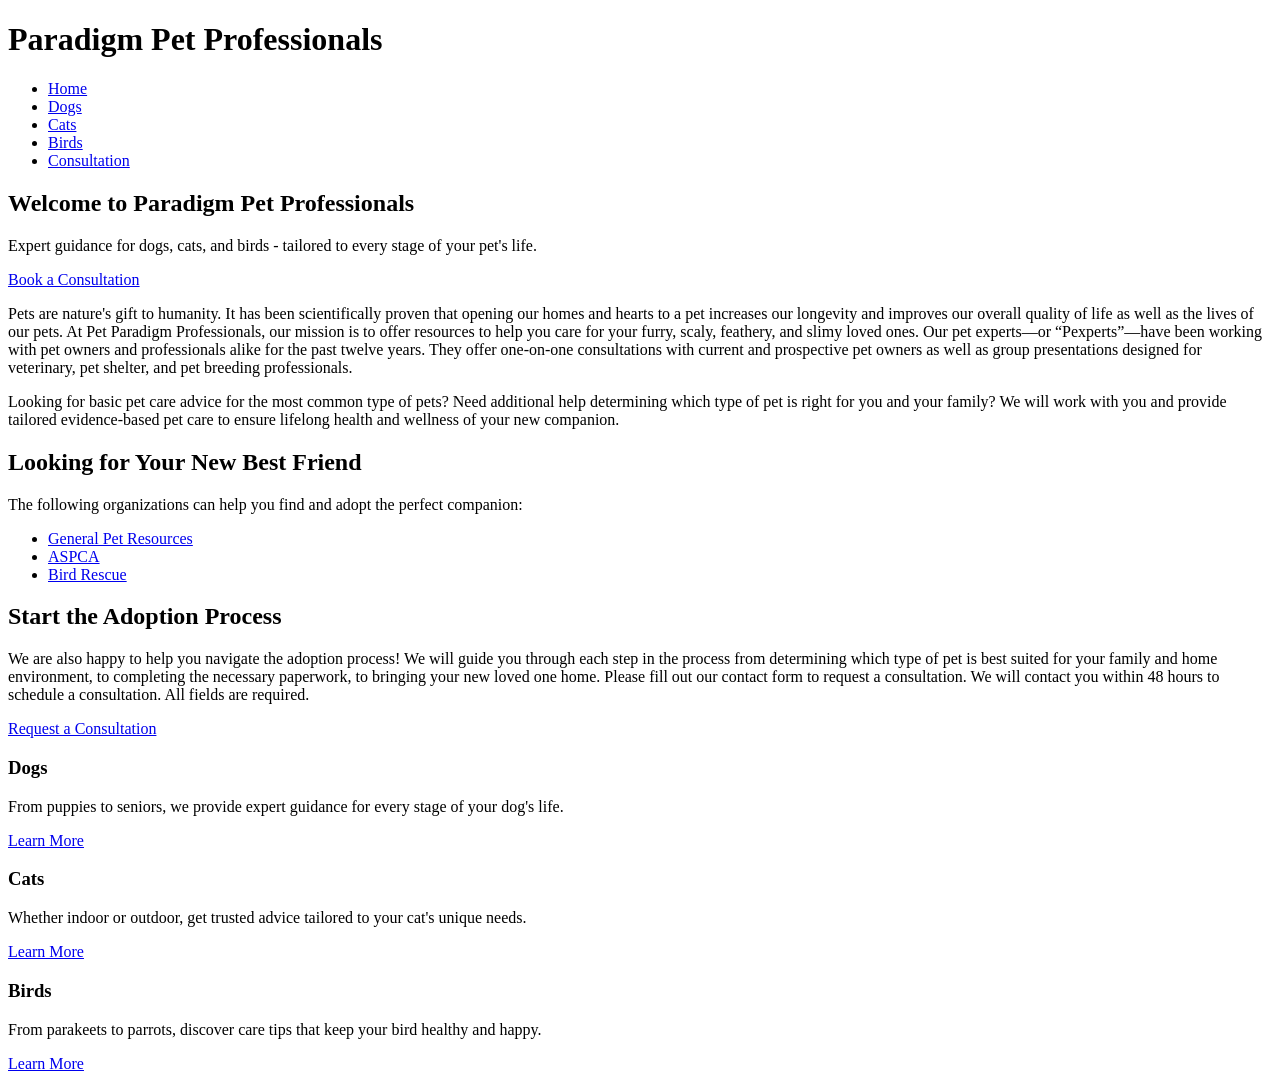
==== index.html @ e7288587 "index.html complete" ====
<!DOCTYPE html>
<html lang="en">
<head>
    <meta charset="UTF-8">
    <meta name="viewport" content="width=device-width, initial-scale=1.0">
    <title>Paradigm Pet Professionals - Home</title>
    <link rel="stylesheet" href="style.css">
</head>
<body>
    <header>
        <h1>Paradigm Pet Professionals</h1>
    </header>
    
    <nav class="main-nav">
        <ul>
            <li><a href="index.html">Home</a></li>
            <li><a href="dogs.html">Dogs</a></li>
            <li><a href="cats.html">Cats</a></li>
            <li><a href="birds.html">Birds</a></li>
            <li><a href="consultation.html">Consultation</a></li>
        </ul>
    </nav>

    <main>
        <section class="hero">
            <h2>Welcome to Paradigm Pet Professionals</h2>
            <p>Expert guidance for dogs, cats, and birds - tailored to every stage of your pet's life.</p>
            <a href="consultation.html">Book a Consultation</a>
        </section>

        <section class="about">
            <P>Pets are nature's gift to humanity. It has been scientifically proven that opening our homes and hearts to a pet increases our longevity and improves our overall quality of life as well as the lives of our pets. At Pet Paradigm Professionals, our mission is to offer resources to help you care for your furry, scaly, feathery, and slimy loved ones. Our pet experts—or “Pexperts”—have been working with pet owners and professionals alike for the past twelve years. They offer one-on-one consultations with current and prospective pet owners as well as group presentations designed for veterinary, pet shelter, and pet breeding professionals.</P>

            <p>Looking for basic pet care advice for the most common type of pets? Need additional help determining which type of pet is right for you and your family? We will work with you and provide tailored evidence-based pet care to ensure lifelong health and wellness of your new companion. </p>
        </section>

        <section class="adoption">
            <h2>Looking for Your New Best Friend</h2>
            <p>The following organizations can help you find and adopt the perfect companion:</p>

            <ul>
                <li><a href="https://bestfriends.org/pet-care-resources/issues/pet-adoption-resources">General Pet Resources</a></li>
                <li><a href="https://www.aspca.org/">ASPCA</a></li>
                <li><a href="https://ftlob.rescuegroups.org/">Bird Rescue</a></li>
             </ul>
        </section>

        <section class="consultation">
            <h2>Start the Adoption Process</h2>
            <p>We are also happy to help you navigate the adoption process! We will guide you through each step in the process from determining which type of pet is best suited for your family and home environment, to completing the necessary paperwork, to bringing your new loved one home. Please fill out our contact form to request a consultation. We will contact you within 48 hours to schedule a consultation. All fields are required.</p>
            <a href="consultation.html">Request a Consultation</a>
        </section>

        <section class="pet-categories">
            <div class="card">
                <h3>Dogs</h3>
                <p>From puppies to seniors, we provide expert guidance for every stage of your dog's life.</p>
                <a href="dogs.html">Learn More</a>
            </div>

            <div class="card">
                <h3>Cats</h3>
                <p>Whether indoor or outdoor, get trusted advice tailored to your cat's unique needs.</p>
                <a href="cats.html">Learn More</a>
            </div>

            <div class="card">
                <h3>Birds</h3>
                <p>From parakeets to parrots, discover care tips that keep your bird healthy and happy.</p>
                <a href="birds.html">Learn More</a>
            </div>
        </section>
    </main>
</body>
</html>
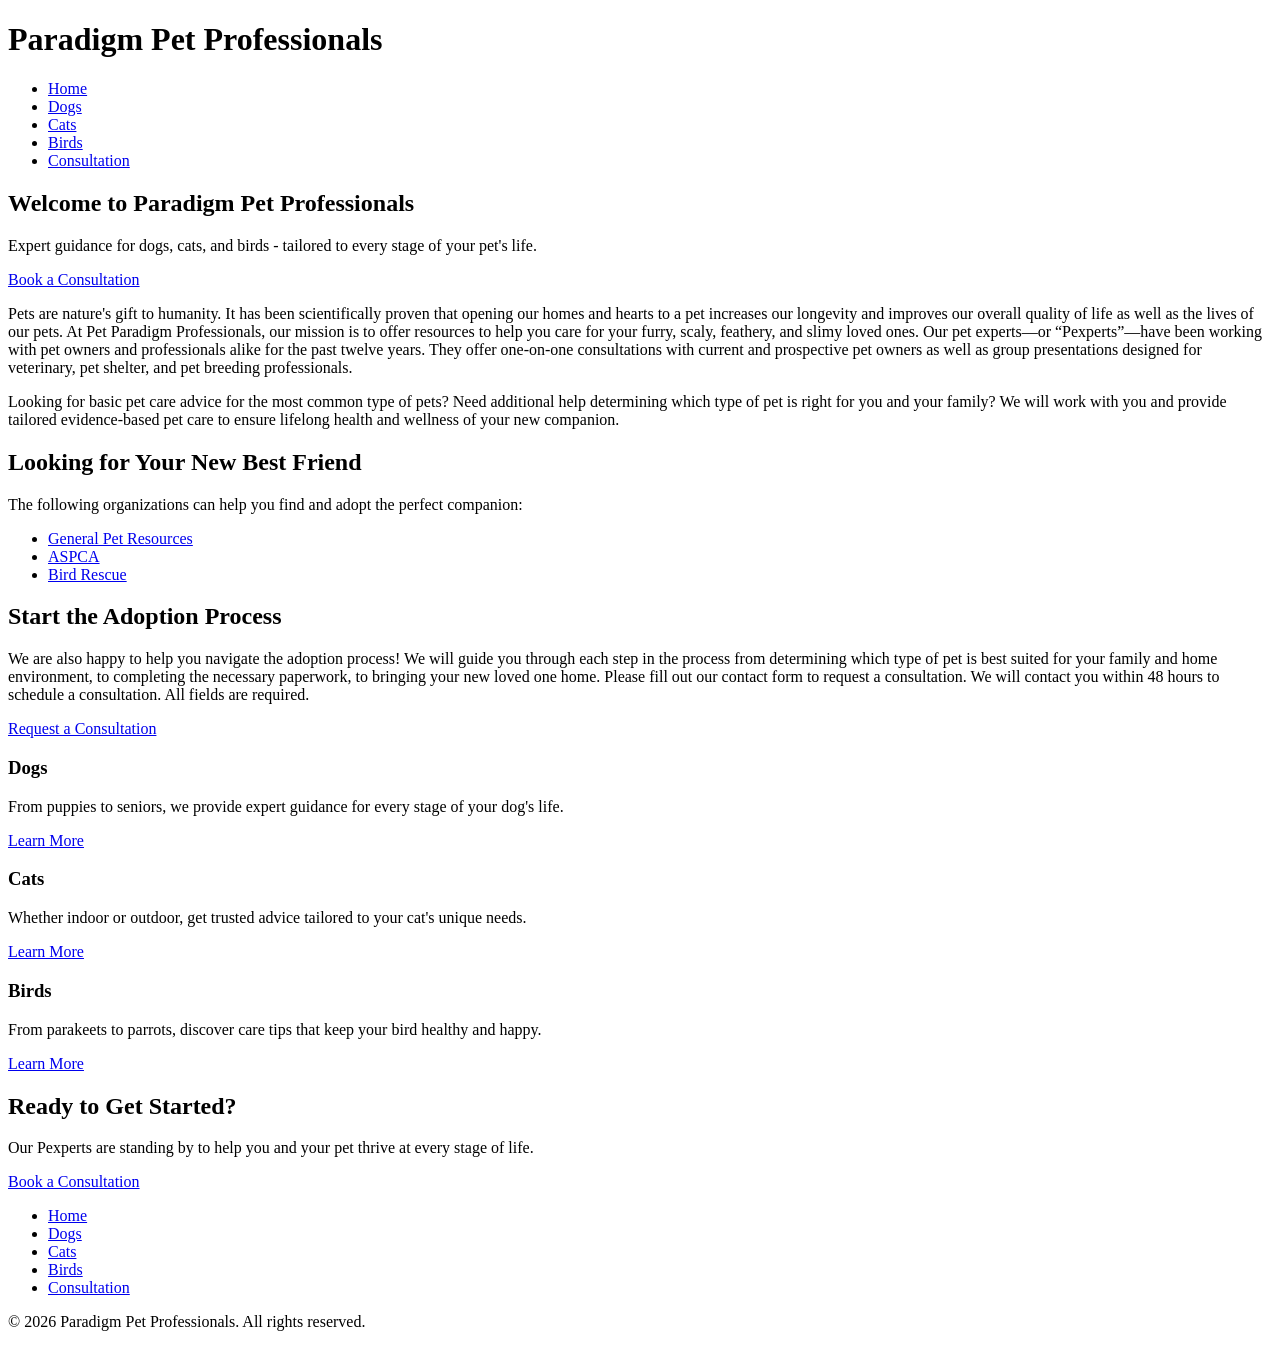
==== commit 4a3ad9f4: "Positional Awareness class added to main nav bar" ====
--- a/index.html
+++ b/index.html
@@ -13,7 +13,7 @@
     
     <nav class="main-nav">
         <ul>
-            <li><a href="index.html">Home</a></li>
+            <li><a class="selected" href="index.html">Home</a></li>
             <li><a href="dogs.html">Dogs</a></li>
             <li><a href="cats.html">Cats</a></li>
             <li><a href="birds.html">Birds</a></li>
@@ -70,6 +70,26 @@
                 <a href="birds.html">Learn More</a>
             </div>
         </section>
+
+        <section class="cta-banner">
+            <h2>Ready to Get Started?</h2>
+            <p>Our Pexperts are standing by to help you and your pet thrive at every stage of life.</p>
+            <a href="consultation.html">Book a Consultation</a>
+        </section>
     </main>
+
+    <footer>
+        <div class="footer-links">
+            <ul>
+                <li><a href="index.html">Home</a></li>
+                <li><a href="dogs.html">Dogs</a></li>
+                <li><a href="cats.html">Cats</a></li>
+                <li><a href="birds.html">Birds</a></li>
+                <li><a href="consultation.html">Consultation</a></li>
+            </ul>   
+        </div>
+
+        <p>&copy; 2026 Paradigm Pet Professionals. All rights reserved.</p>
+    </footer>
 </body>
 </html>
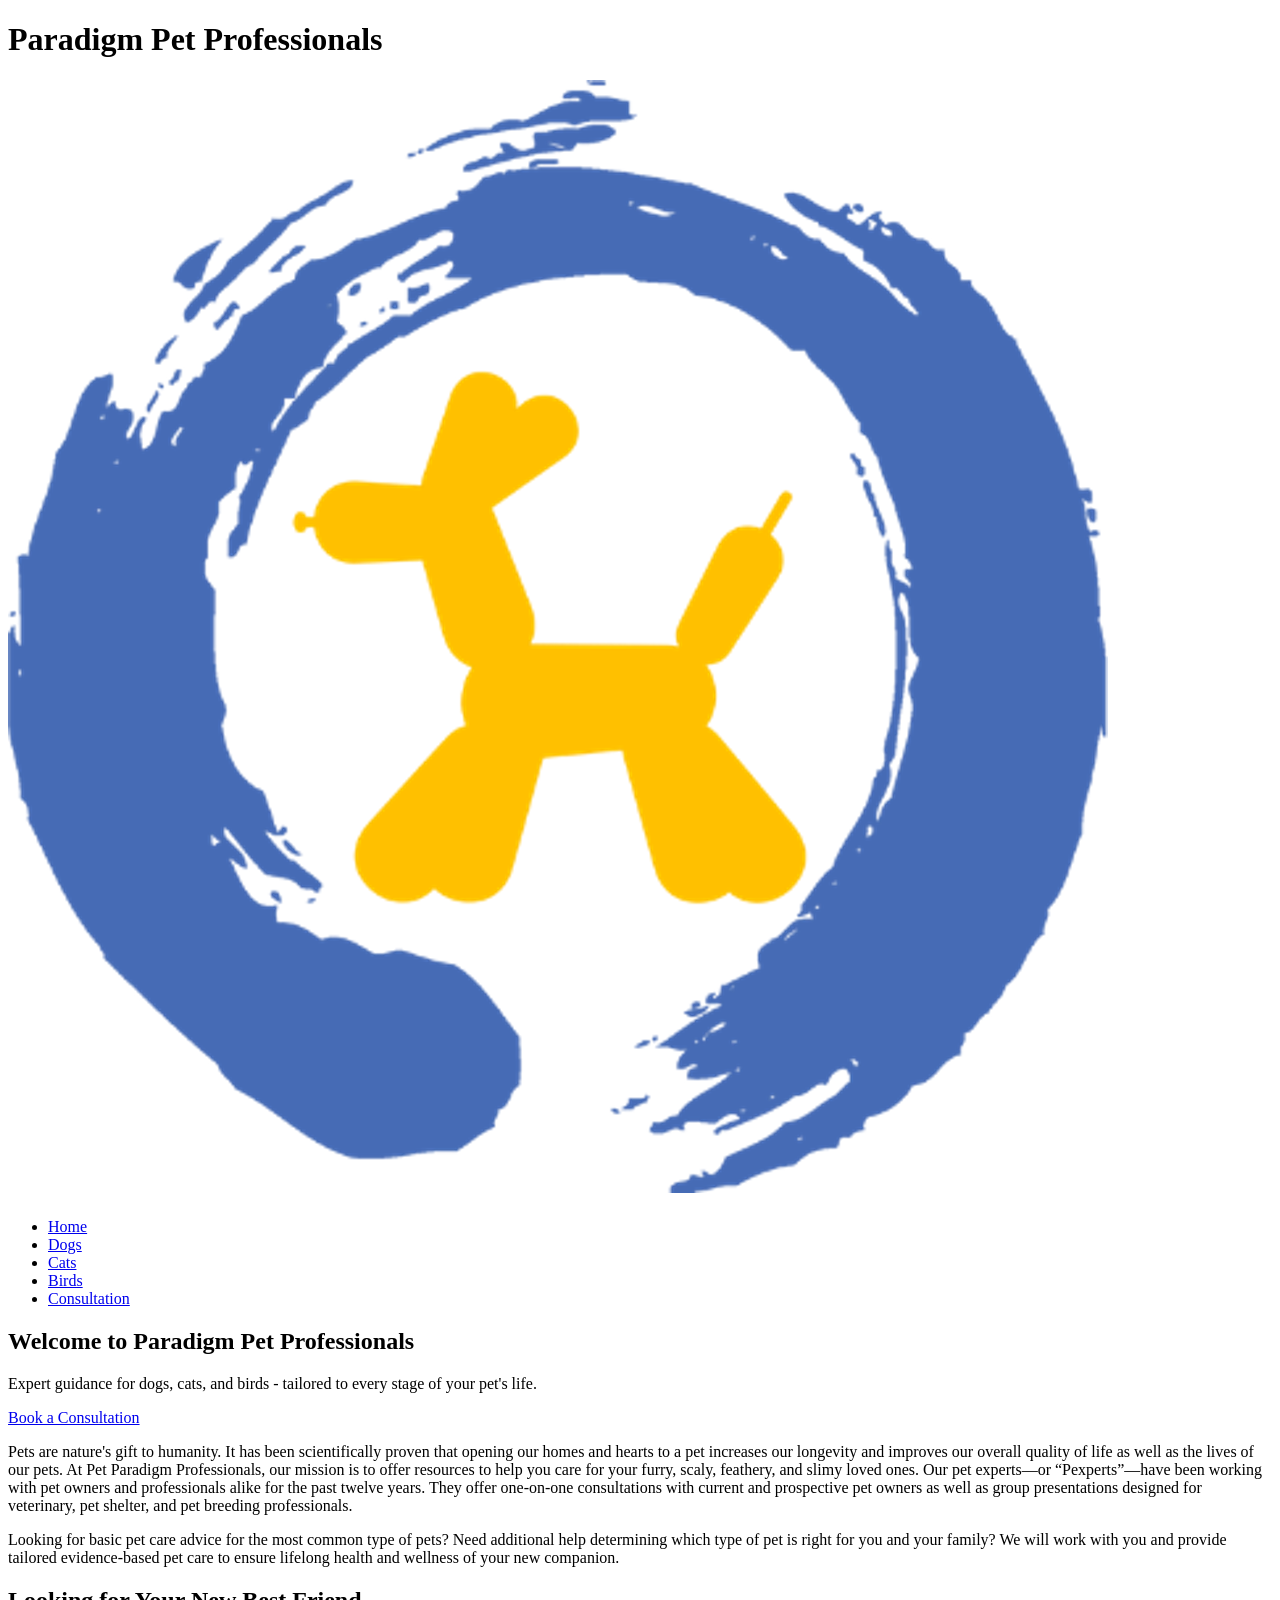
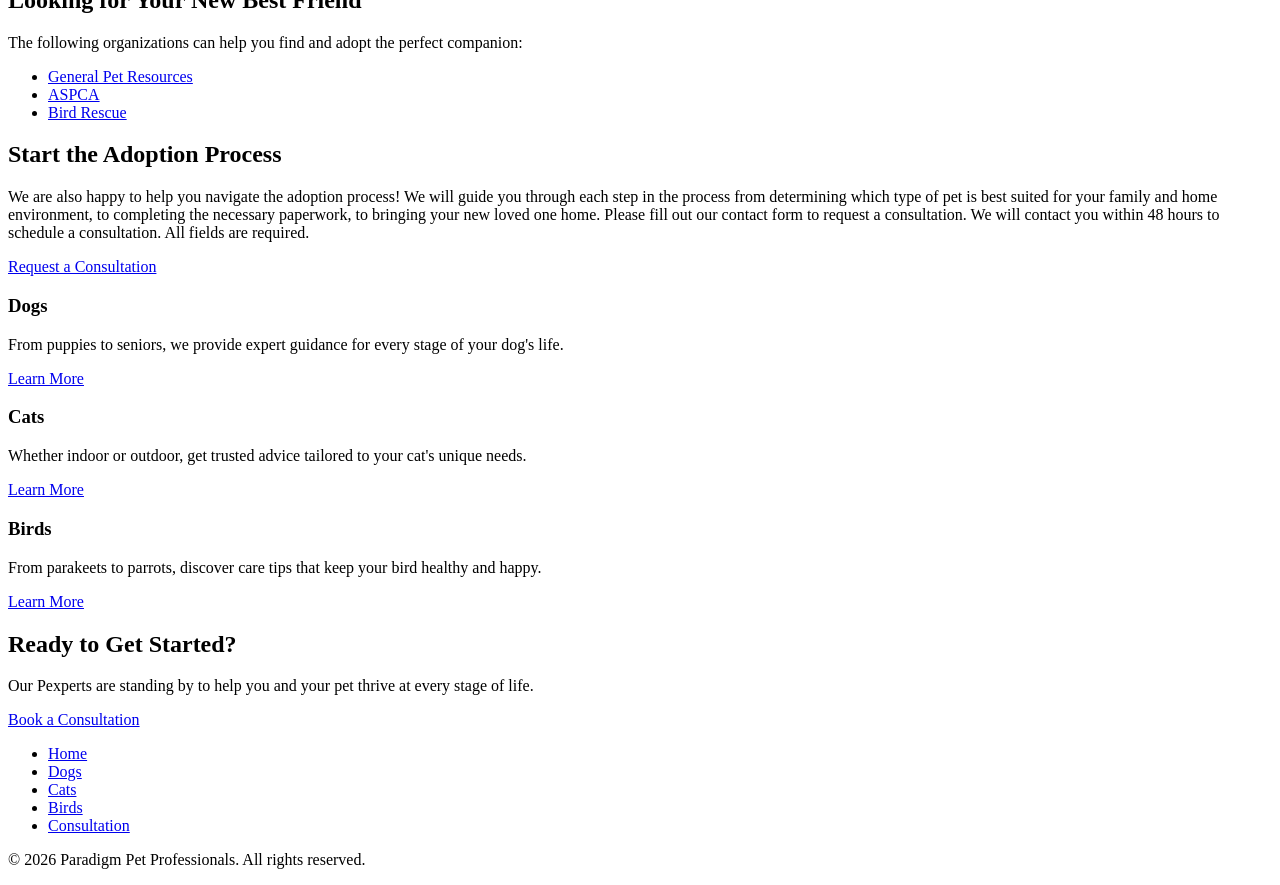
==== commit 8feb23b4: "Logo added to main nav bar" ====
--- a/index.html
+++ b/index.html
@@ -12,6 +12,7 @@
     </header>
     
     <nav class="main-nav">
+        <img src="images/Picture1.png">
         <ul>
             <li><a class="selected" href="index.html">Home</a></li>
             <li><a href="dogs.html">Dogs</a></li>
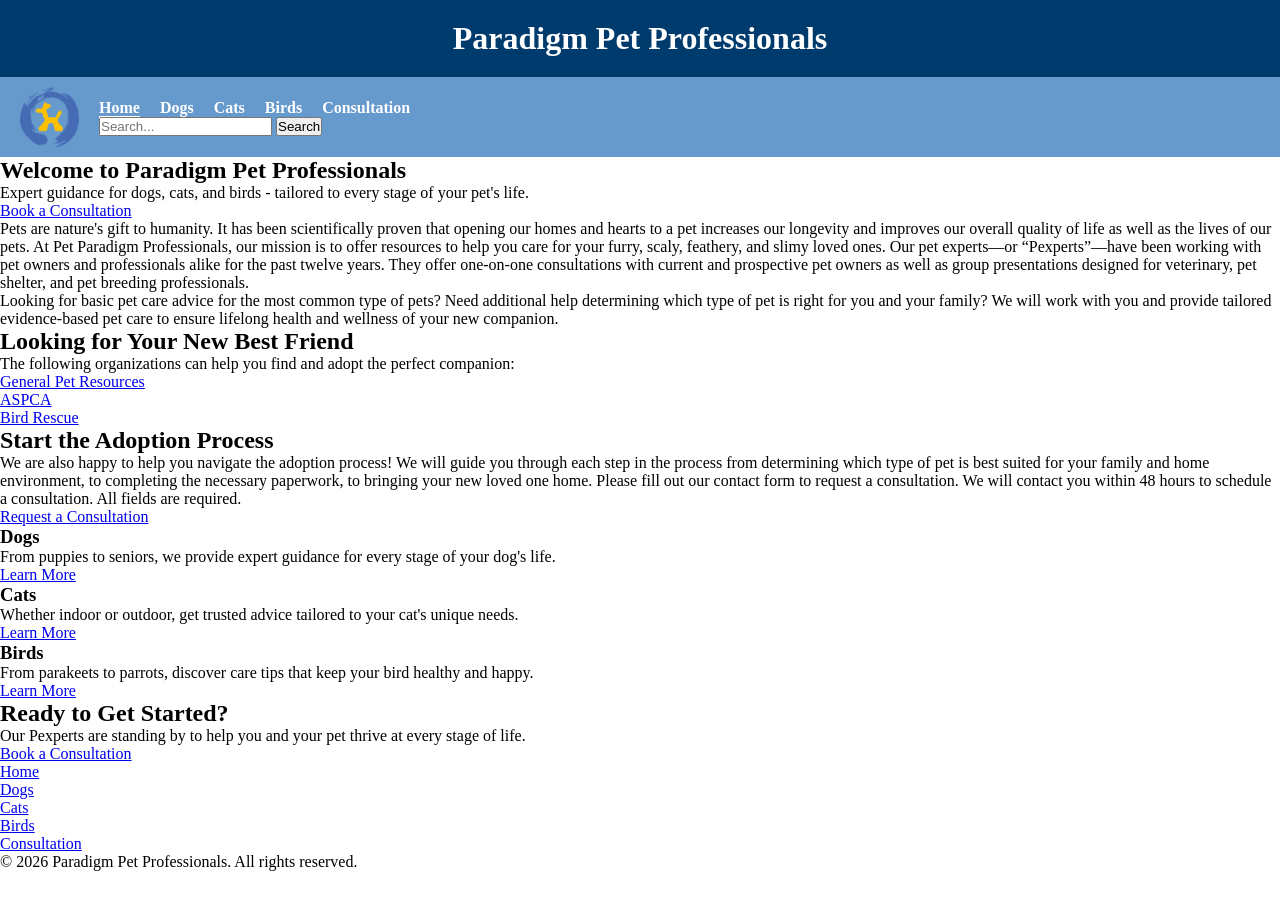
==== commit b34c1dd7: "Search-Bar Added" ====
--- a/index.html
+++ b/index.html
@@ -13,13 +13,19 @@
     
     <nav class="main-nav">
         <img src="images/Picture1.png">
-        <ul>
-            <li><a class="selected" href="index.html">Home</a></li>
-            <li><a href="dogs.html">Dogs</a></li>
-            <li><a href="cats.html">Cats</a></li>
-            <li><a href="birds.html">Birds</a></li>
-            <li><a href="consultation.html">Consultation</a></li>
-        </ul>
+        <div class="nav-right">
+            <ul>
+                <li><a class="selected" href="index.html">Home</a></li>
+                <li><a href="dogs.html">Dogs</a></li>
+                <li><a href="cats.html">Cats</a></li>
+                <li><a href="birds.html">Birds</a></li>
+                <li><a href="consultation.html">Consultation</a></li>
+            </ul>
+            <div class="search-bar">
+                <input type="text" placeholder="Search...">
+                <button type="submit">Search</button>
+            </div>
+        </div>
     </nav>
 
     <main>
--- a/style.css
+++ b/style.css
@@ -0,0 +1,48 @@
+/* ===== GLOBAL RESET ===== */
+
+* {
+    margin: 0;
+    padding: 0;
+    box-sizing: border-box;
+}
+
+/* ===== HEADER ===== */
+
+header {
+    background-color: #003B6D;
+    color: #ffffff;
+    padding: 20px;
+    text-align: center;              
+}
+
+/* ===== NAVIGATION =====*/
+
+.main-nav {
+    background-color: #6699CC;
+    display: flex;
+    align-items: center;
+    padding: 10px 20px;
+    gap: 20px;
+}
+
+.main-nav img {
+    height: 60px;
+    width: auto;
+}
+
+.main-nav ul {
+    list-style: none;
+    display: flex;
+    gap: 20px;
+}
+
+.main-nav ul li a {
+    color: #ffffff;
+    text-decoration: none;
+    font-weight: bold;
+}
+
+.main-nav ul li a.selected {
+    border-bottom: 2px solid #ffffff;
+}
+
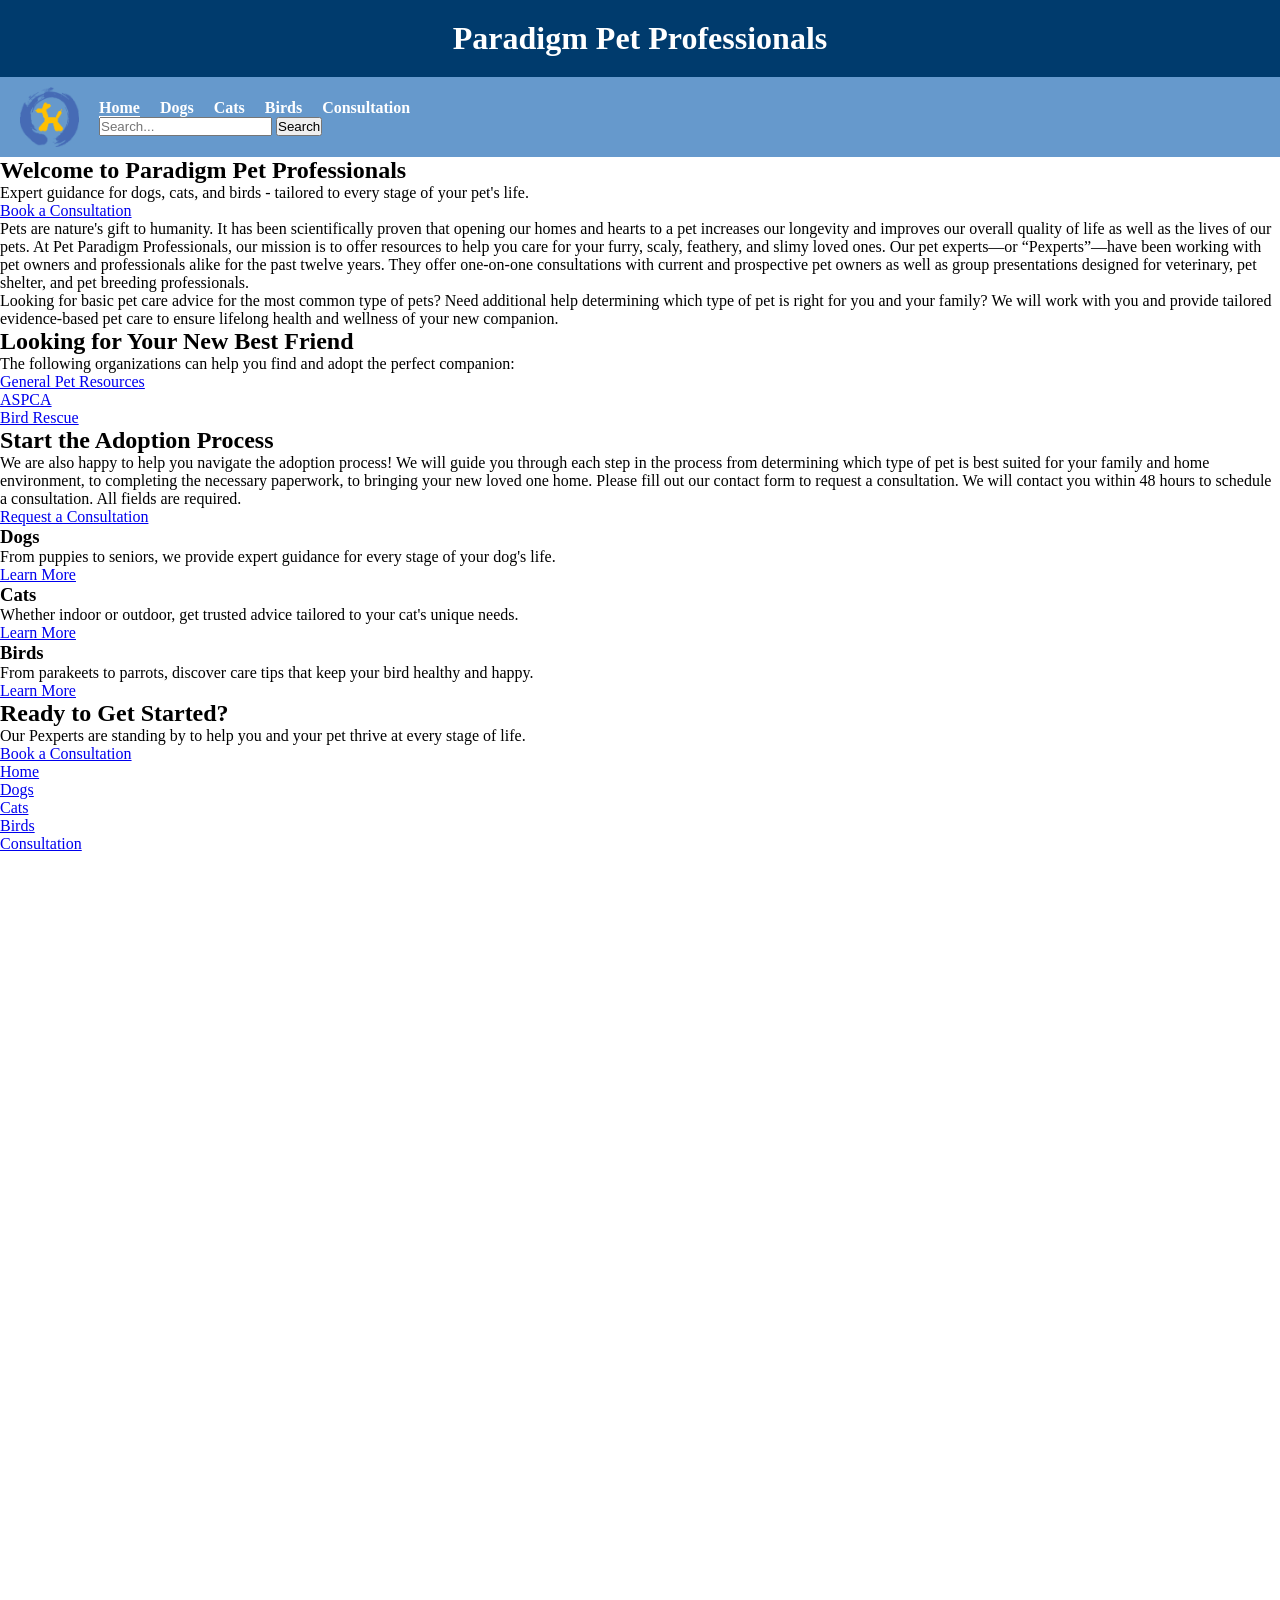
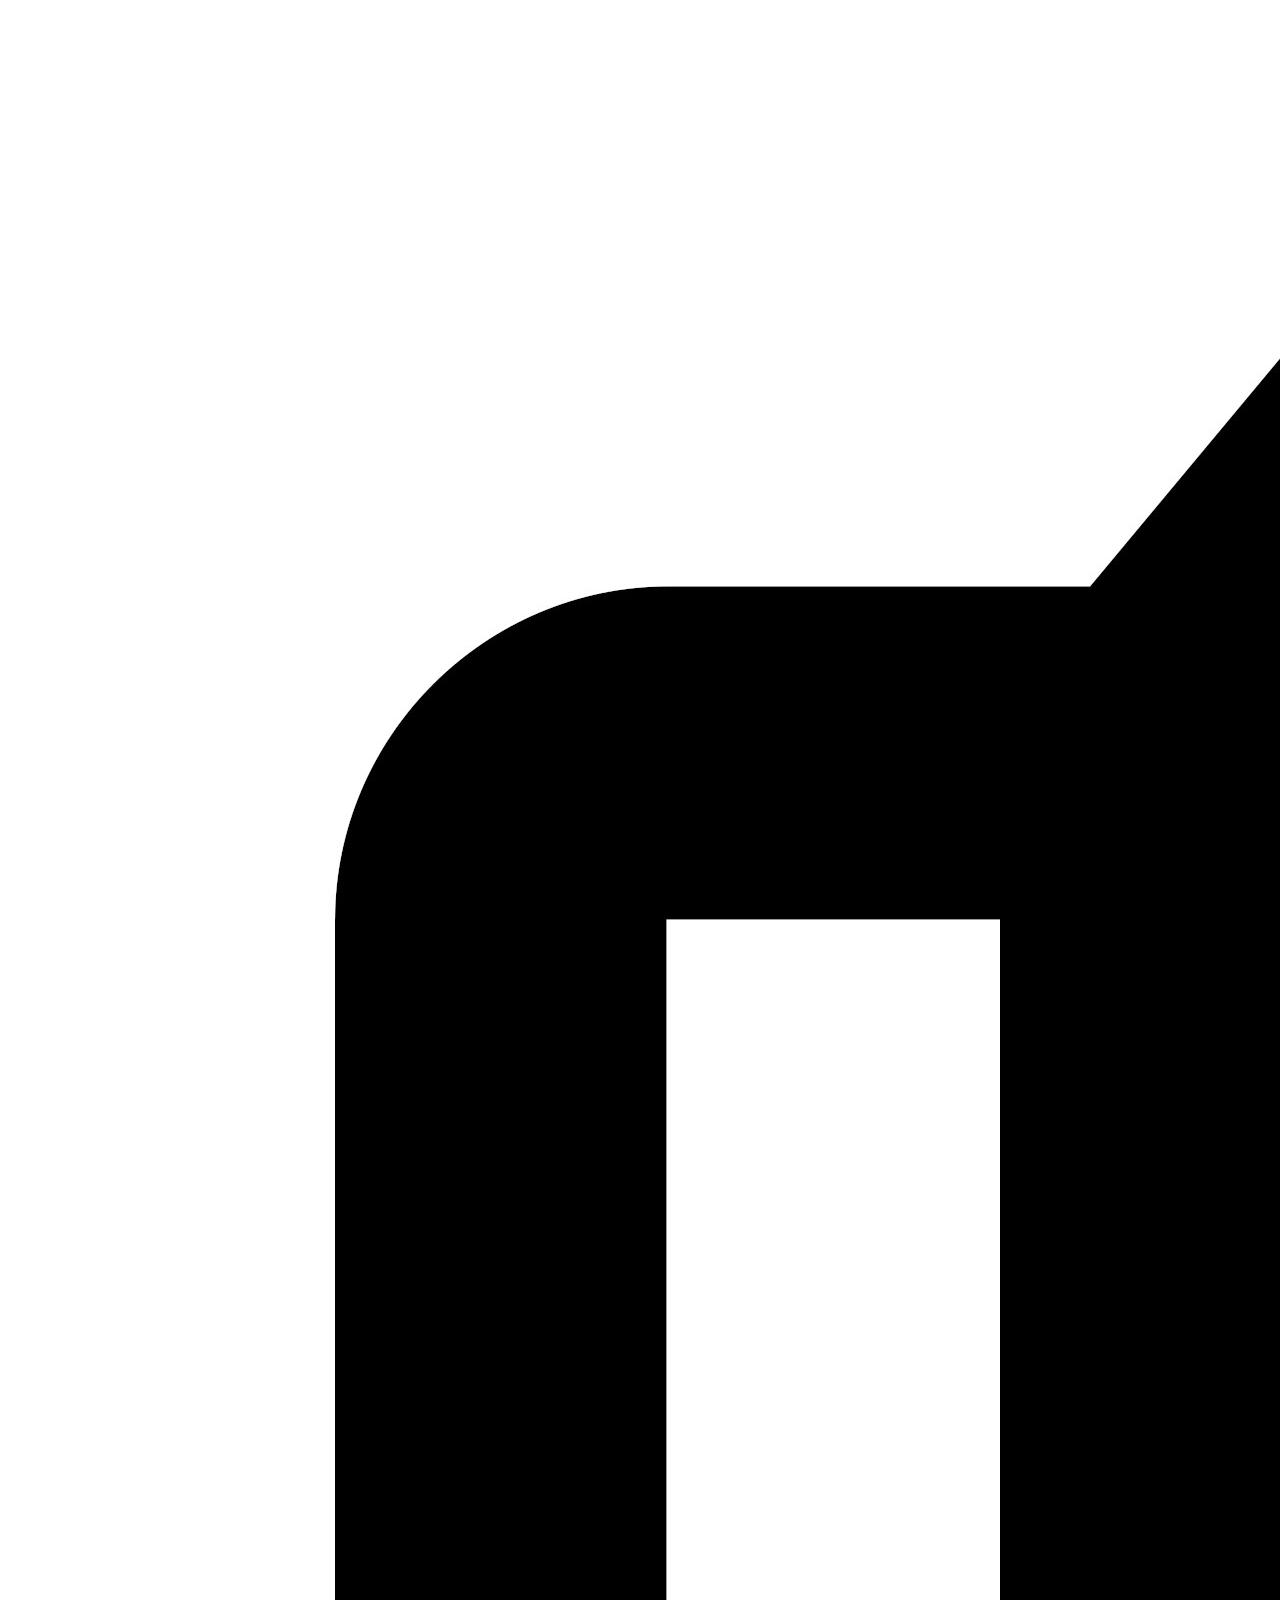
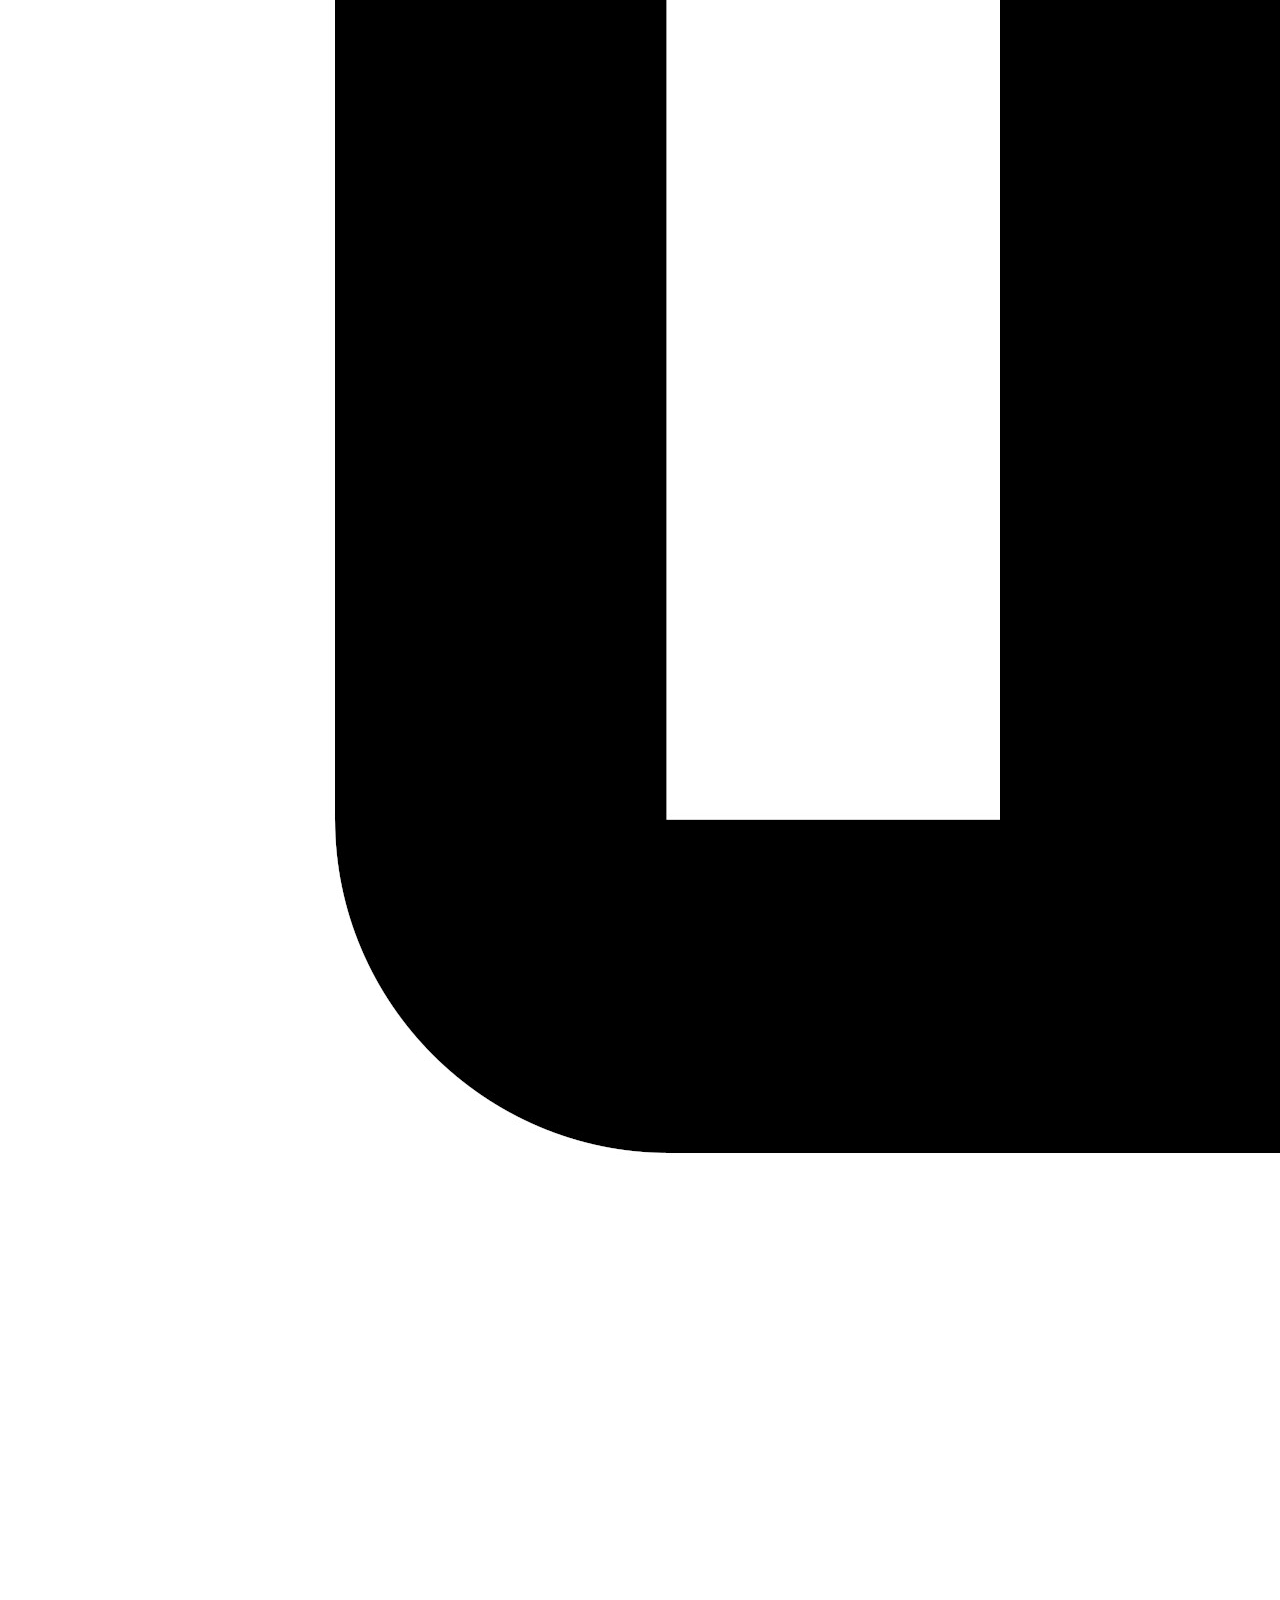
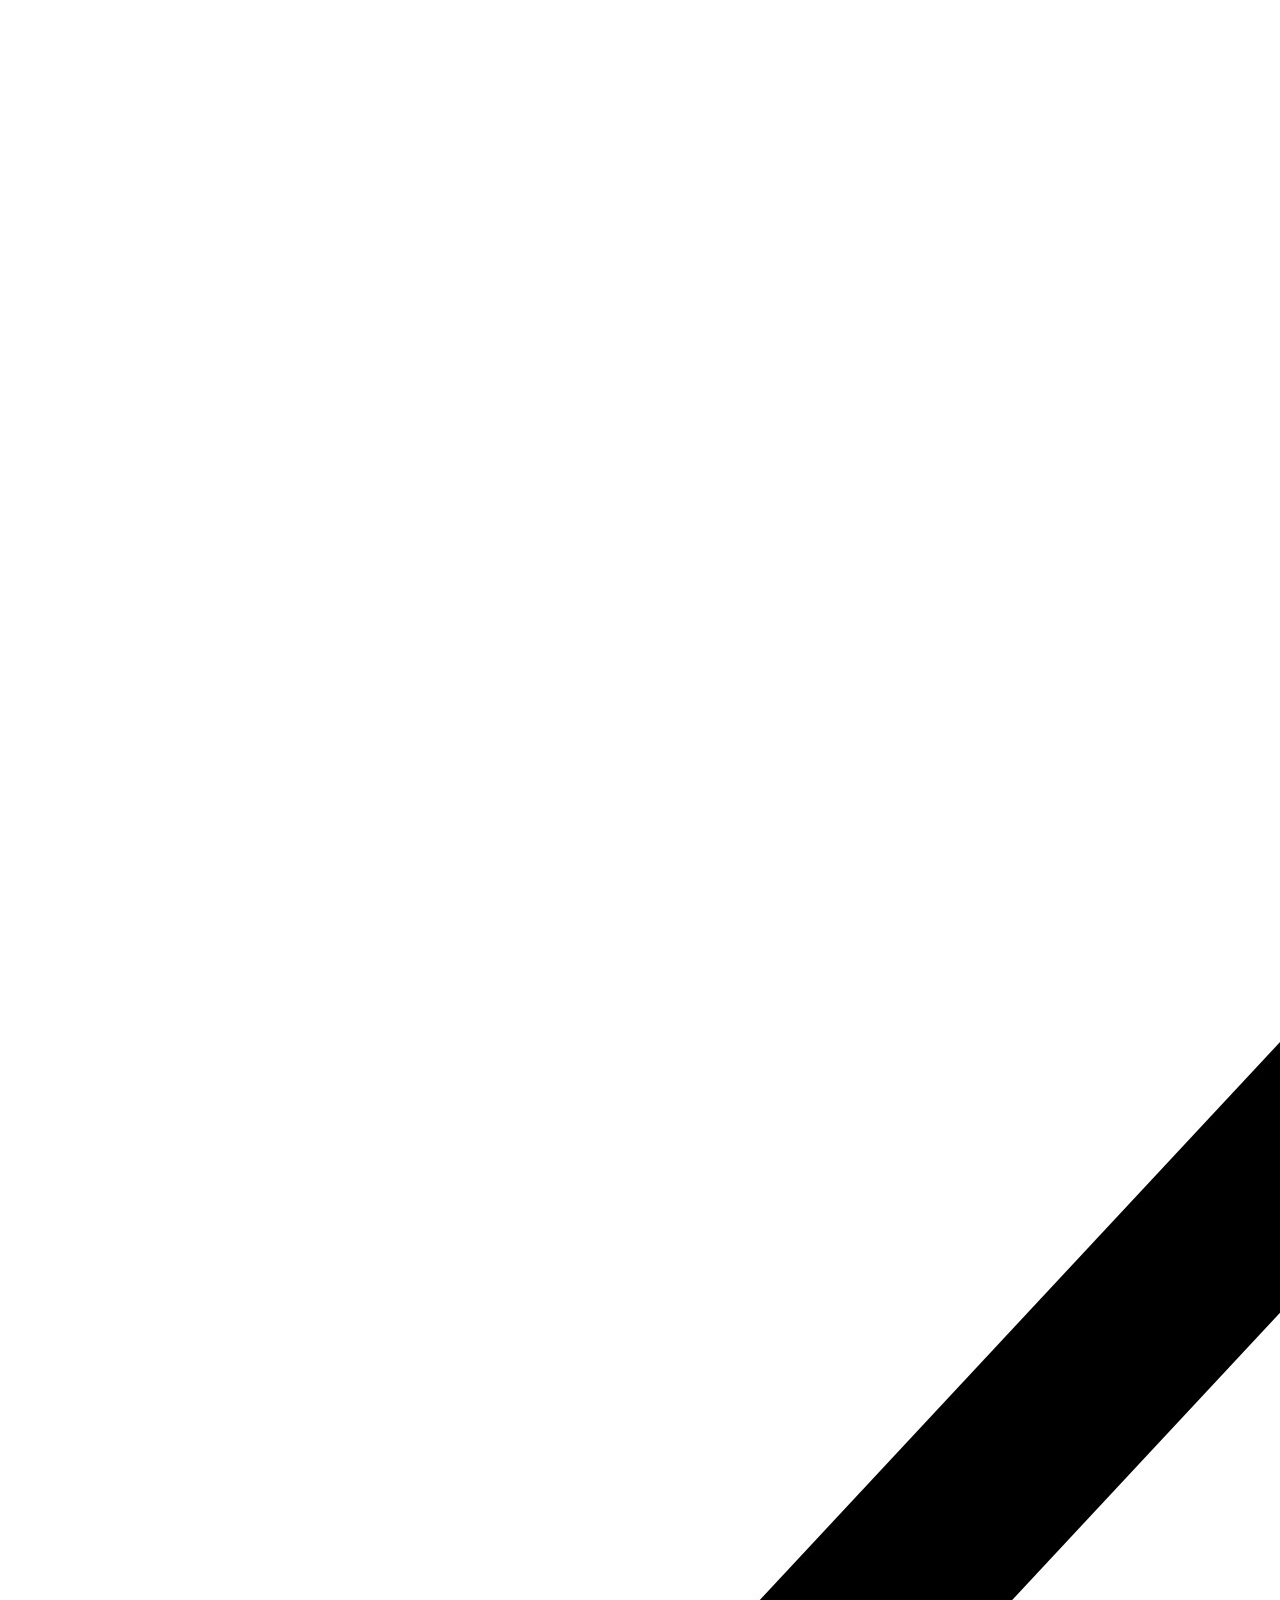
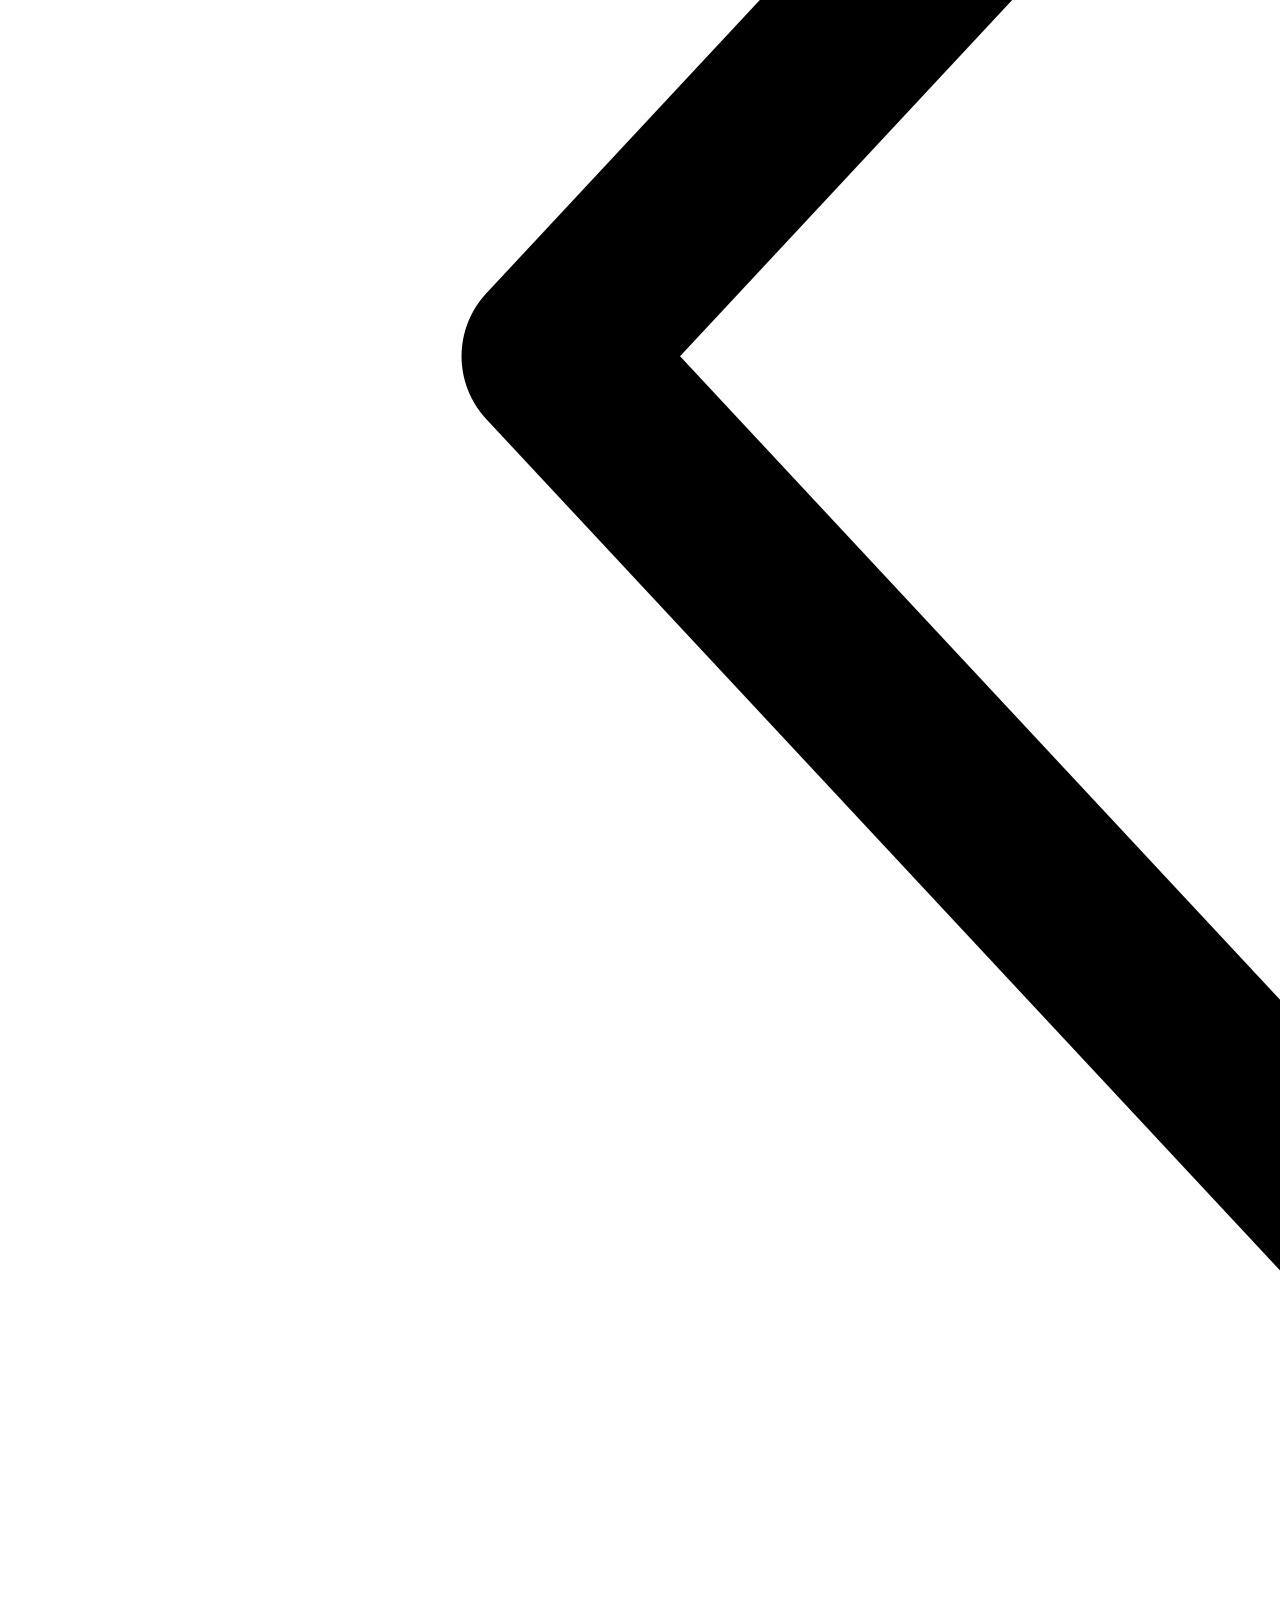
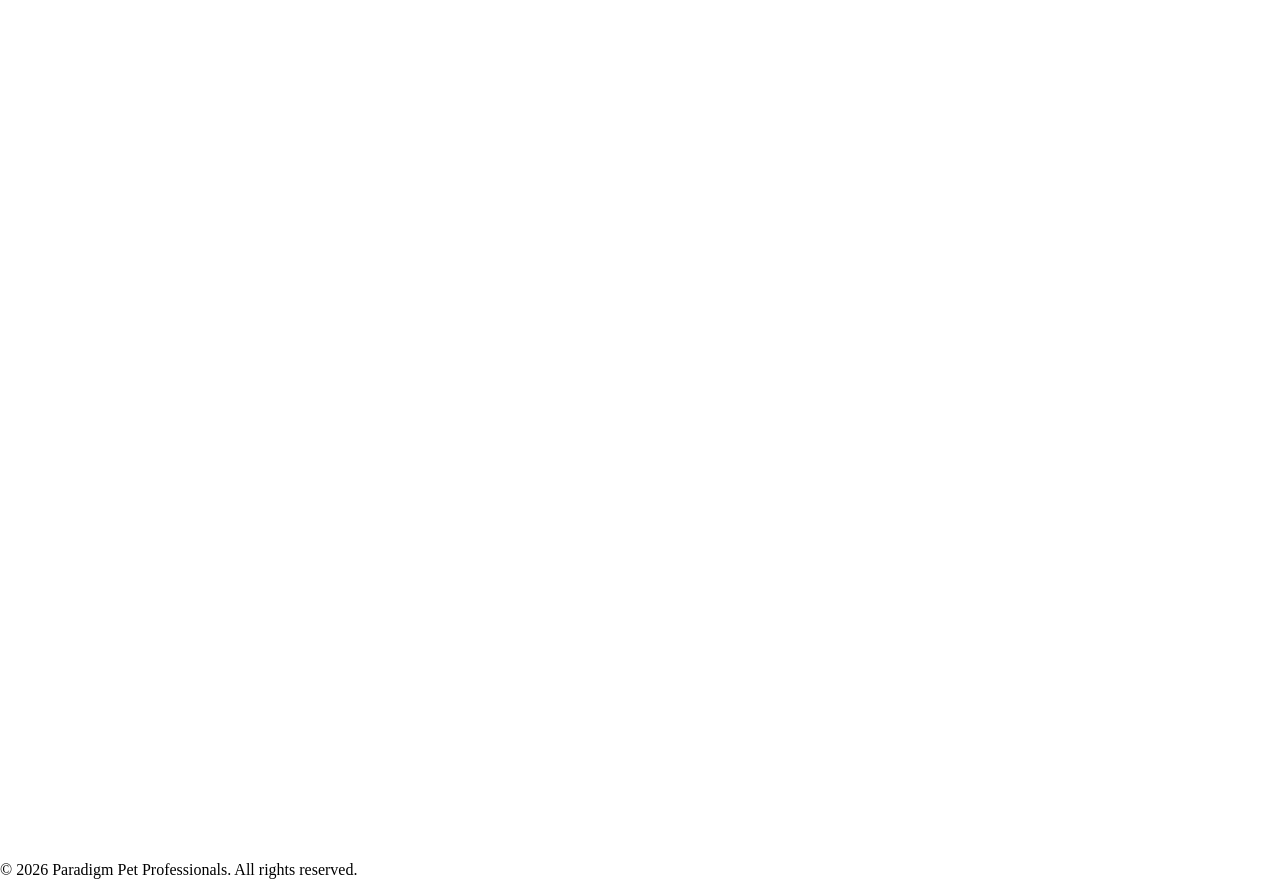
==== commit 103a57e9: "Like and Share buttons added" ====
--- a/index.html
+++ b/index.html
@@ -95,6 +95,10 @@
                 <li><a href="consultation.html">Consultation</a></li>
             </ul>   
         </div>
+        <div class="social-media">
+            <a href="#"><img src="images/boxicons-EJ6-2aiwn94-unsplash.jpg" alt="Like"></a>
+            <a href="#"><img src="images/insaanu-studio-R-eOJtoJgjU-unsplash.jpg" alt="Share"></a>
+        </div>
 
         <p>&copy; 2026 Paradigm Pet Professionals. All rights reserved.</p>
     </footer>
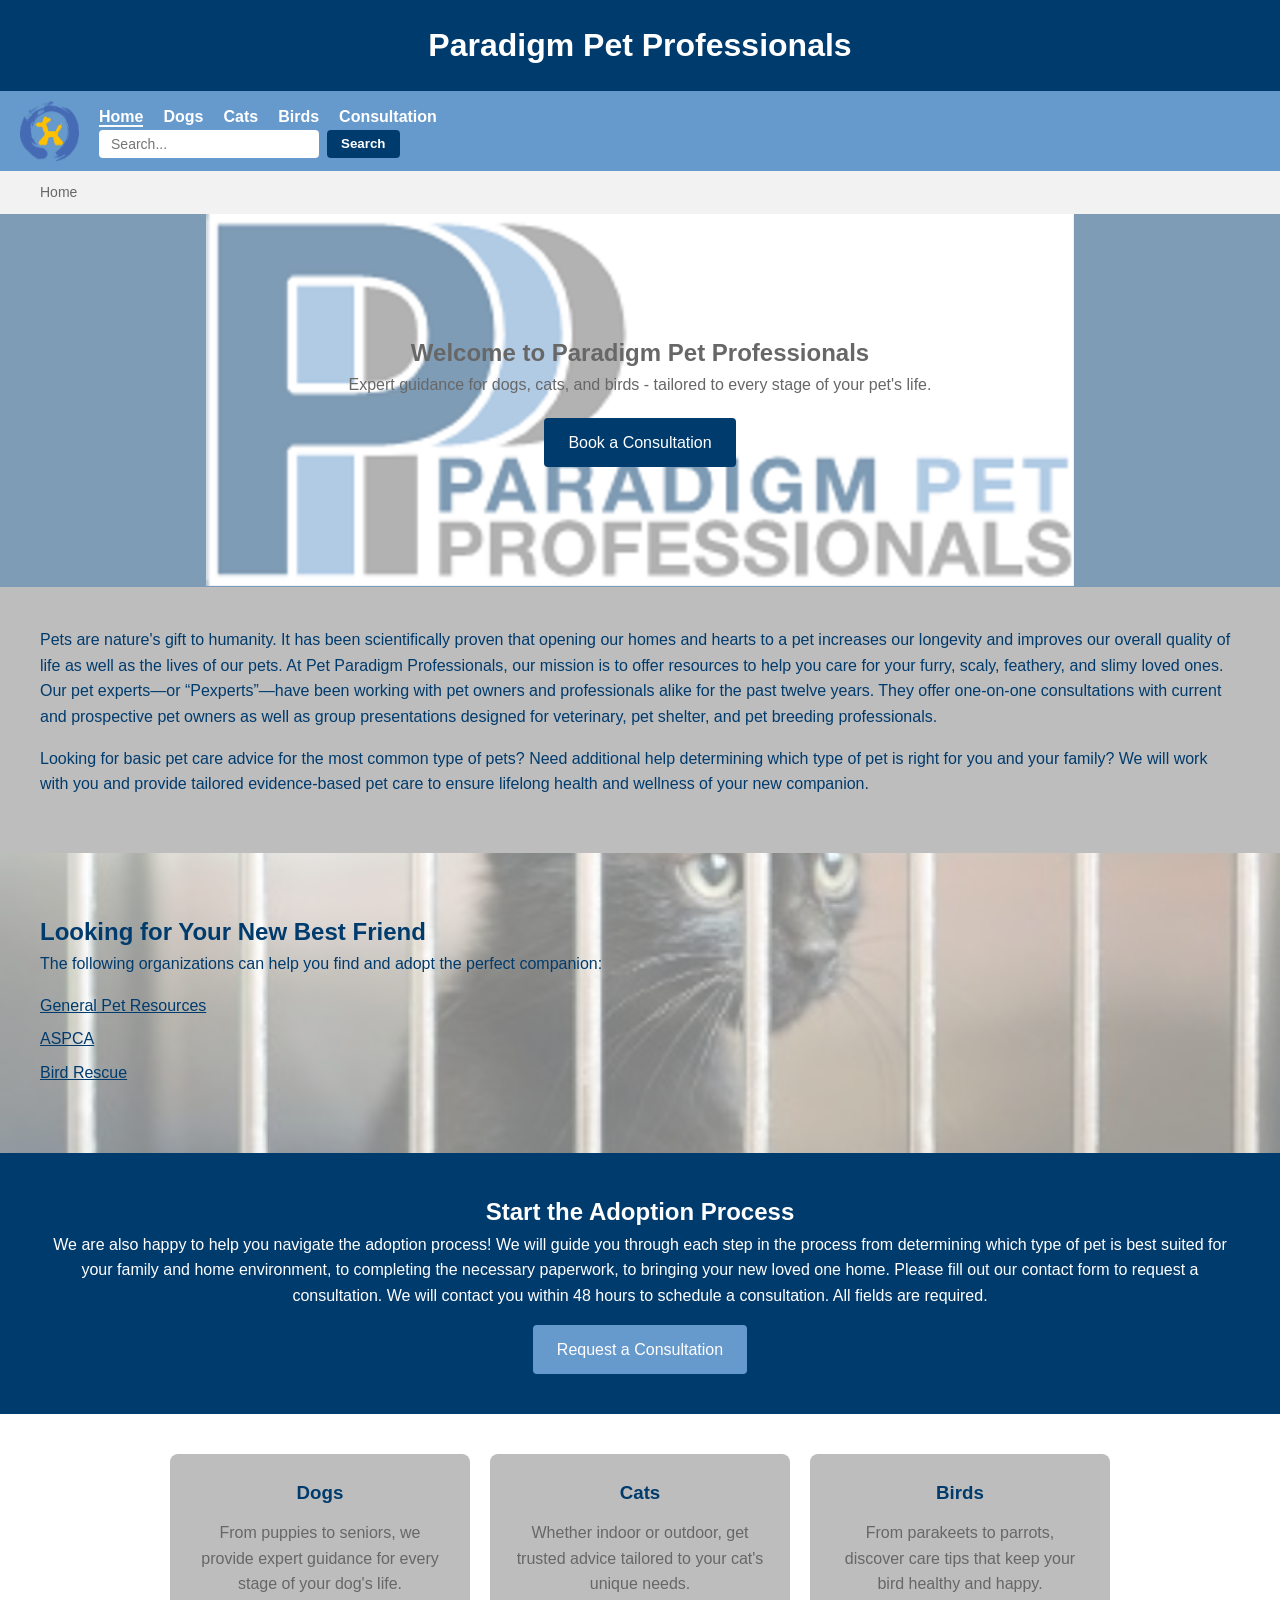
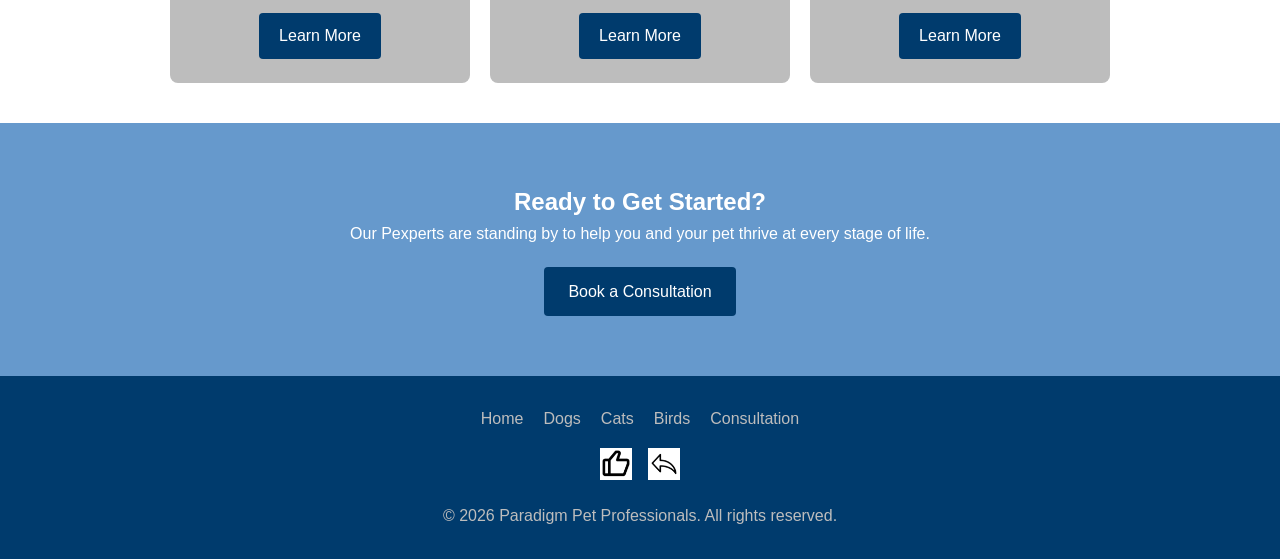
==== commit 0b34f886: "Home page breadcrumb nav added" ====
--- a/index.html
+++ b/index.html
@@ -26,6 +26,10 @@
                 <button type="submit">Search</button>
             </div>
         </div>
+    </nav>
+
+    <nav class="breadcrumb" aria-label="Breadcrumb">
+        <span>Home</span>
     </nav>
 
     <main>
@@ -96,8 +100,8 @@
             </ul>   
         </div>
         <div class="social-media">
-            <a href="#"><img src="images/boxicons-EJ6-2aiwn94-unsplash.jpg" alt="Like"></a>
-            <a href="#"><img src="images/insaanu-studio-R-eOJtoJgjU-unsplash.jpg" alt="Share"></a>
+            <a href="#"><img src="images/like icon.jpg" alt="Like"></a>
+            <a href="#"><img src="images/share icon.jpg" alt="Share"></a>
         </div>
 
         <p>&copy; 2026 Paradigm Pet Professionals. All rights reserved.</p>
--- a/style.css
+++ b/style.css
@@ -6,6 +6,15 @@
     box-sizing: border-box;
 }
 
+/* ==== BODY ==== */
+
+body {
+    font-family: Arial, sans-serif;
+    color: #676767;
+    background-color:#ffffff;
+    line-height: 1.6;
+}
+
 /* ===== HEADER ===== */
 
 header {
@@ -44,5 +53,394 @@
 
 .main-nav ul li a.selected {
     border-bottom: 2px solid #ffffff;
-}
-
+    
+}
+
+.search-bar {
+    display: flex;
+    gap: 8px;
+}
+
+.search-bar input {
+    padding: 6px 12px;
+    border: none;
+    border-radius: 4px;
+    width: 220px;
+    font-size: 14px;
+}
+
+.search-bar button {
+    padding: 6px 14px;
+    background-color: #003B6D;
+    color: #ffffff;
+    border: none;
+    border-radius: 4px;
+    cursor: pointer;
+    font-weight: bold;
+}
+
+/* ==== HERO SECTION ==== */
+
+.hero {
+    position: relative;
+    padding: 120px 40px;
+    text-align: center;
+    color:#676767;
+}
+
+.hero::before {
+    content: '';
+    position:absolute;
+    top: 0; left: 0;
+    width: 100%; height: 100%;
+    background: url('images/Picture2.png') no-repeat center center/contain;
+    opacity: 0.5;
+    z-index: 0;
+    background-color: #003B6D;
+}
+
+.hero h2,
+.hero p,
+.hero a {
+    position: relative;
+    z-index: 1;
+}
+
+.hero a {
+    display: inline-block;
+    margin-top: 20px;
+    background-color: #003B6D;
+    color:#ffffff;
+    padding: 12px 24px;
+    text-decoration: none;
+    border-radius: 4px;
+}
+
+/* ==== ABOUT SECTION ==== */
+
+.about {
+    background-color: #BDBDBD;
+    padding: 40px;
+    color: #003B6D;
+}
+
+.about p {
+    margin-bottom: 16px;
+}
+
+/* ==== ADOPTION SECTION ==== */
+
+.adoption {
+    position: relative;
+    padding: 60px 40px;
+    color: #003B6D;
+}
+
+.adoption::before {
+    content: '';
+    position: absolute;
+    top: 0; left: 0;
+    width: 100%; height: 100%;
+    background: url('images/Picture13.jpg') no-repeat center/cover;
+    opacity: 0.5;
+    z-index: 0;
+}
+
+.adoption h2,
+.adoption p,
+.adoption ul,
+.adoption a {
+    position: relative;
+    z-index: 1;
+}
+
+.adoption ul {
+    list-style: none;
+    margin-top: 16px;
+}
+
+.adoption ul li {
+    margin-bottom: 8px;
+}
+
+.adoption ul li a {
+    color: #003B6D;
+    text-decoration: underline;
+}
+
+/* ==== CONSULTATION SECTION ==== */
+
+.consultation {
+    background-color: #003B6D;
+    color: #ffffff;
+    padding: 40px;
+    text-align: center;
+}
+
+.consultation p {
+    margin-bottom: 16px;
+}
+
+.consultation a {
+    display: inline-block;
+    background-color: #6699CC;
+    color: #ffffff;
+    padding: 12px 24px;
+    text-decoration: none;
+    border-radius: 4px;
+}
+
+/* ==== PET CATEGORY CARDS ==== */
+
+.pet-categories {
+    display: flex;
+    gap: 20px;
+    padding: 40px;
+    background-color: #ffffff;
+    justify-content: center;
+}
+
+.card {
+    background-color: #BDBDBD;
+    border-radius: 8px;
+    padding: 24px;
+    flex: 1px;
+    max-width: 300px;
+    text-align: center;
+}
+
+.card h3 {
+    color: #003B6D;
+    margin-bottom: 12px;
+}
+
+.card a {
+    display: inline-block;
+    margin-top: 16px;
+    background-color: #003B6D;
+    color: #ffffff;
+    padding: 10px 20px;
+    text-decoration: none;
+    border-radius: 4px;
+}
+
+/* ==== CTA BANNER ==== */
+
+.cta-banner {
+    background-color: #6699CC;
+    color: #ffffff;
+    text-align: center;
+    padding: 60px 40px;
+}
+
+.cta-banner a {
+    display: inline-block;
+    margin-top: 20px;
+    background-color: #003B6D;
+    color: #ffffff;
+    padding: 12px 24px;
+    text-decoration: none;
+    border-radius: 4px;
+}
+
+/* ====FOOTER==== */
+
+footer {
+    background-color: #003B6D;
+    color: #BDBDBD;
+    text-align: center;
+    padding: 30px 20px;
+}
+
+.footer-links ul {
+    list-style: none;
+    display: flex;
+    justify-content: center;
+    gap: 20px;
+    margin-bottom: 16px;
+}
+
+.footer-links ul li a {
+    color: #BDBDBD;
+    text-decoration: none;
+}
+
+.footer-links ul li a:hover {
+    color: #ffffff;
+}
+
+.social-media {
+    display: flex;
+    justify-content: center;
+    gap: 16px;
+    margin: 16px 0;
+}
+
+.social-media img {
+    height: 32px;
+    width: auto;
+}
+
+/* ==== CAT HERO ====*/
+
+.cat-hero {
+    position: relative;
+    padding: 120px 40px;
+    text-align: center;
+    color:#ffffff;
+}
+
+.cat-hero::before {
+    content: '';
+    position:absolute;
+    top: 0; left: 0;
+    width: 100%; height: 100%;
+    background: url('images/Picture9.jpg') no-repeat center center/contain;
+    background-color: #003B6D;
+    opacity: 0.6;
+    z-index: 0;
+}
+
+.cat-hero h2,
+.cat-hero p {
+    position: relative;
+    z-index: 1;
+}
+
+/* ==== DOG HERO ==== */
+
+.dog-hero {
+    position: relative;
+    padding: 120px 40px;
+    text-align: center;
+    color:#ffffff;
+}
+
+.dog-hero::before {
+    content: '';
+    position:absolute;
+    top: 0; left: 0;
+    width: 100%; height: 100%;
+    background: url('images/Picture6.jpg') no-repeat center center/contain;
+    background-color: #003B6D;
+    opacity: 0.6;
+    z-index: 0;
+}
+
+.dog-hero h2,
+.dog-hero p {
+    position: relative;
+    z-index: 1;
+}
+
+/* ==== BIRD HERO ==== */
+
+.bird-hero {
+    position: relative;
+    padding: 120px 40px;
+    text-align: center;
+    color:#ffffff;
+}
+
+.bird-hero::before {
+    content: '';
+    position:absolute;
+    top: 0; left: 0;
+    width: 100%; height: 100%;
+    background: url('images/Picture11.jpg') no-repeat center center/contain;
+    background-color: #003B6D;
+    opacity: 0.6;
+    z-index: 0;
+}
+
+.bird-hero h2,
+.bird-hero p {
+    position: relative;
+    z-index: 1;
+}
+
+/* ==== BREADCRUMB ==== */
+
+.breadcrumb {
+    background-color: #f2f2f2;
+    padding: 10px 40px;
+    font-size: 14px;
+    color: #676767;
+}
+
+.breadcrumb a {
+    color: #003B6D;
+    text-decoration: none;
+}
+
+.breadcrumb a:hover {
+    text-decoration: underline;
+}
+
+.breadcrumb span {
+    color: #676767;
+}
+
+/* ==== PAGE IMAGE ==== */
+.page-image {
+    text-align: center;
+    padding: 20px 40px;
+    background-color: #ffffff;
+}
+
+.page-image img {
+    width: 100%;
+    max-width: 700px;
+    height: 400px;
+    object-fit: cover;
+    border-radius: 8px;
+}
+
+/* ==== PAGE INTRO ==== */
+
+.page-intro {
+    background-color: #ffffff;
+    padding: 40px;
+    color:#676767;
+    max-width: 900px;
+    margin: 0 auto;
+}
+
+/* ==== CARE STAGE CARDS ==== */
+
+.care-stages {
+    display: flex;
+    flex-direction: column;
+    gap: 24px;
+    padding: 40px;
+    max-width: 900px;
+    margin: 0 auto;
+}
+
+.stage-card {
+    background-color: #BDBDBD;
+    border-radius: 8px;
+    padding: 28px;
+    color:#003B6D;
+}
+
+.stage-card h3 {
+    margin-bottom: 12px;
+    font-size: 20px;
+}
+
+.stage-card p {
+    margin-bottom: 12px;
+    color: #676767;
+}
+
+.stage-card ul {
+    list-style: disc;
+    padding-left: 24px;
+    color: #676767;
+}
+
+.stage-card ul li {
+    margin-bottom: 6px;
+}
+
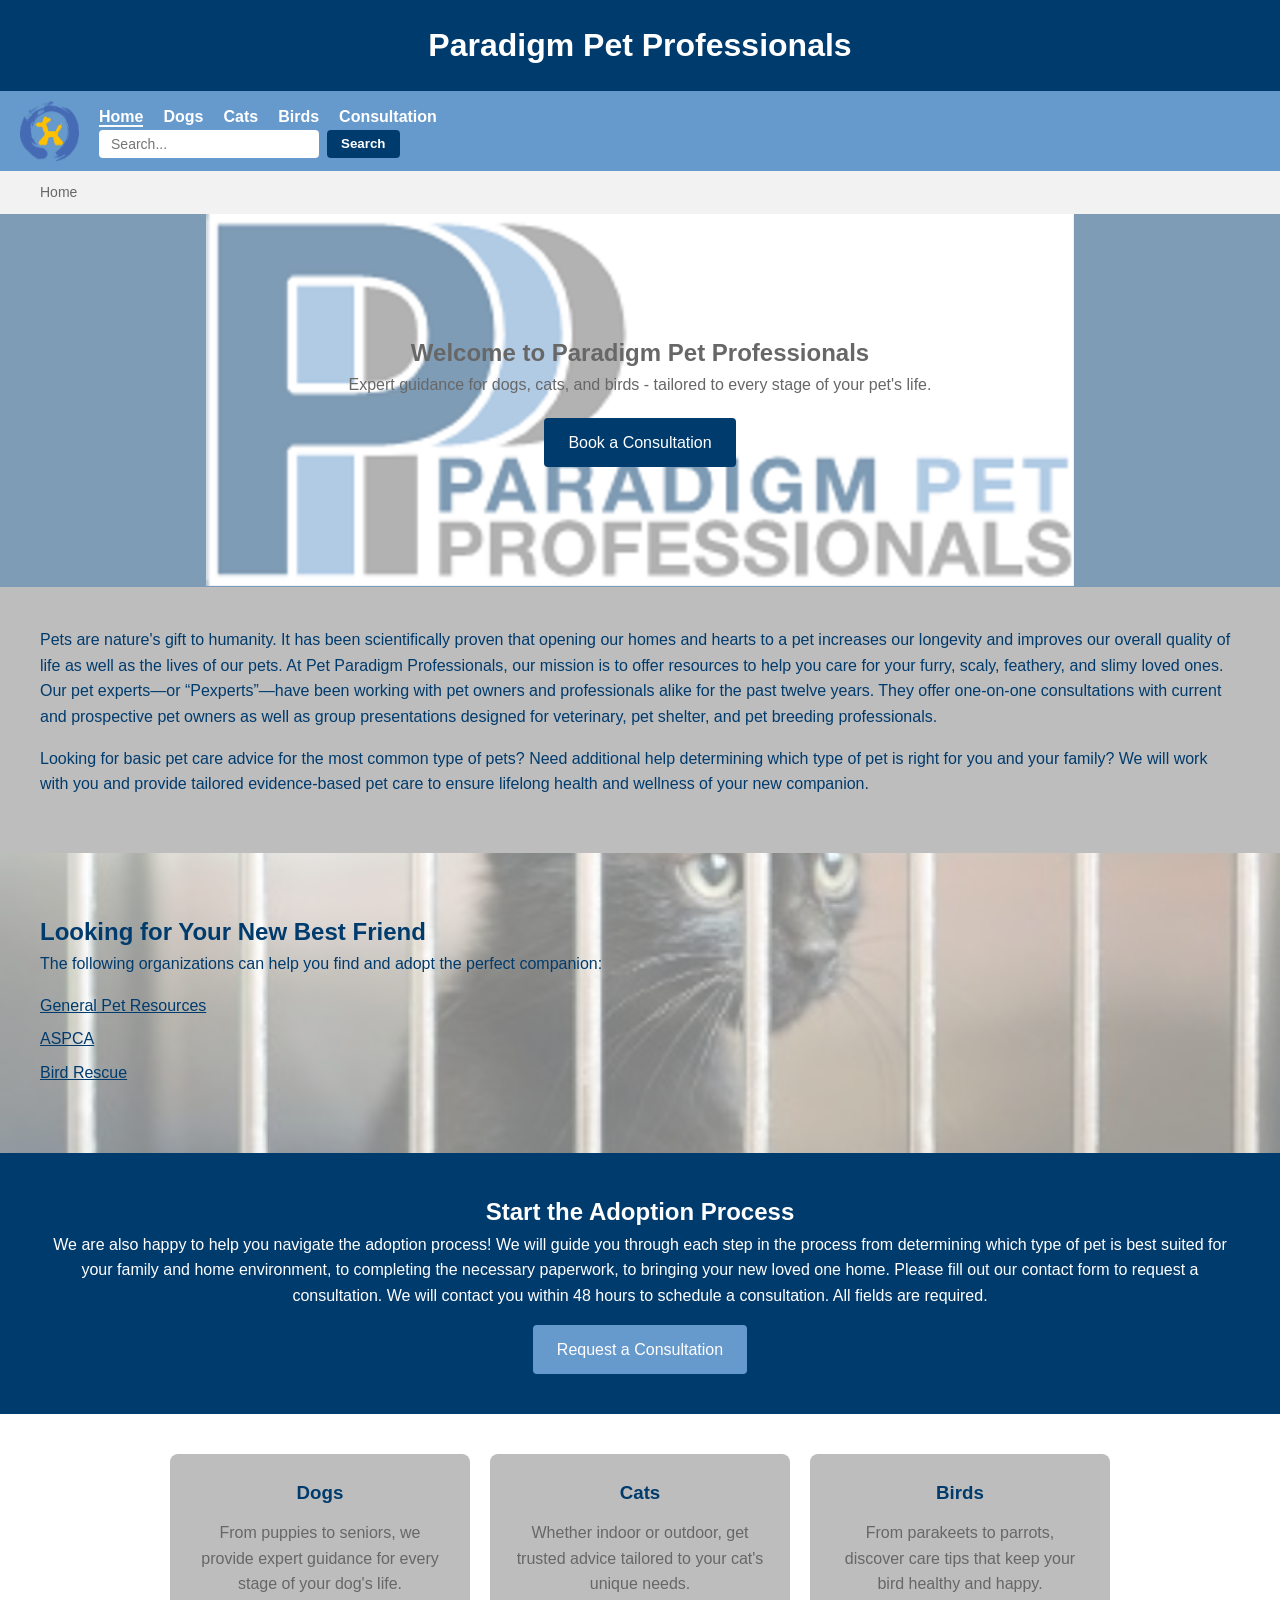
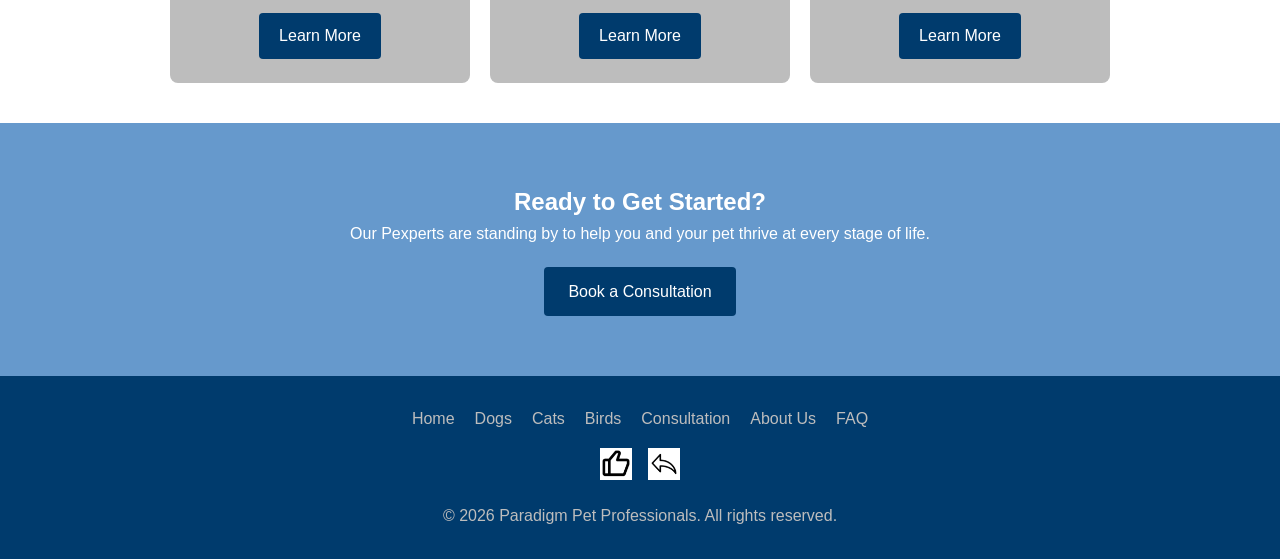
==== commit 46dc789e: "About Us and FAQ links added to Footer" ====
--- a/index.html
+++ b/index.html
@@ -97,6 +97,8 @@
                 <li><a href="cats.html">Cats</a></li>
                 <li><a href="birds.html">Birds</a></li>
                 <li><a href="consultation.html">Consultation</a></li>
+                <li><a href="#">About Us</a></li>
+                <li><a href="#">FAQ</a></li>
             </ul>   
         </div>
         <div class="social-media">
